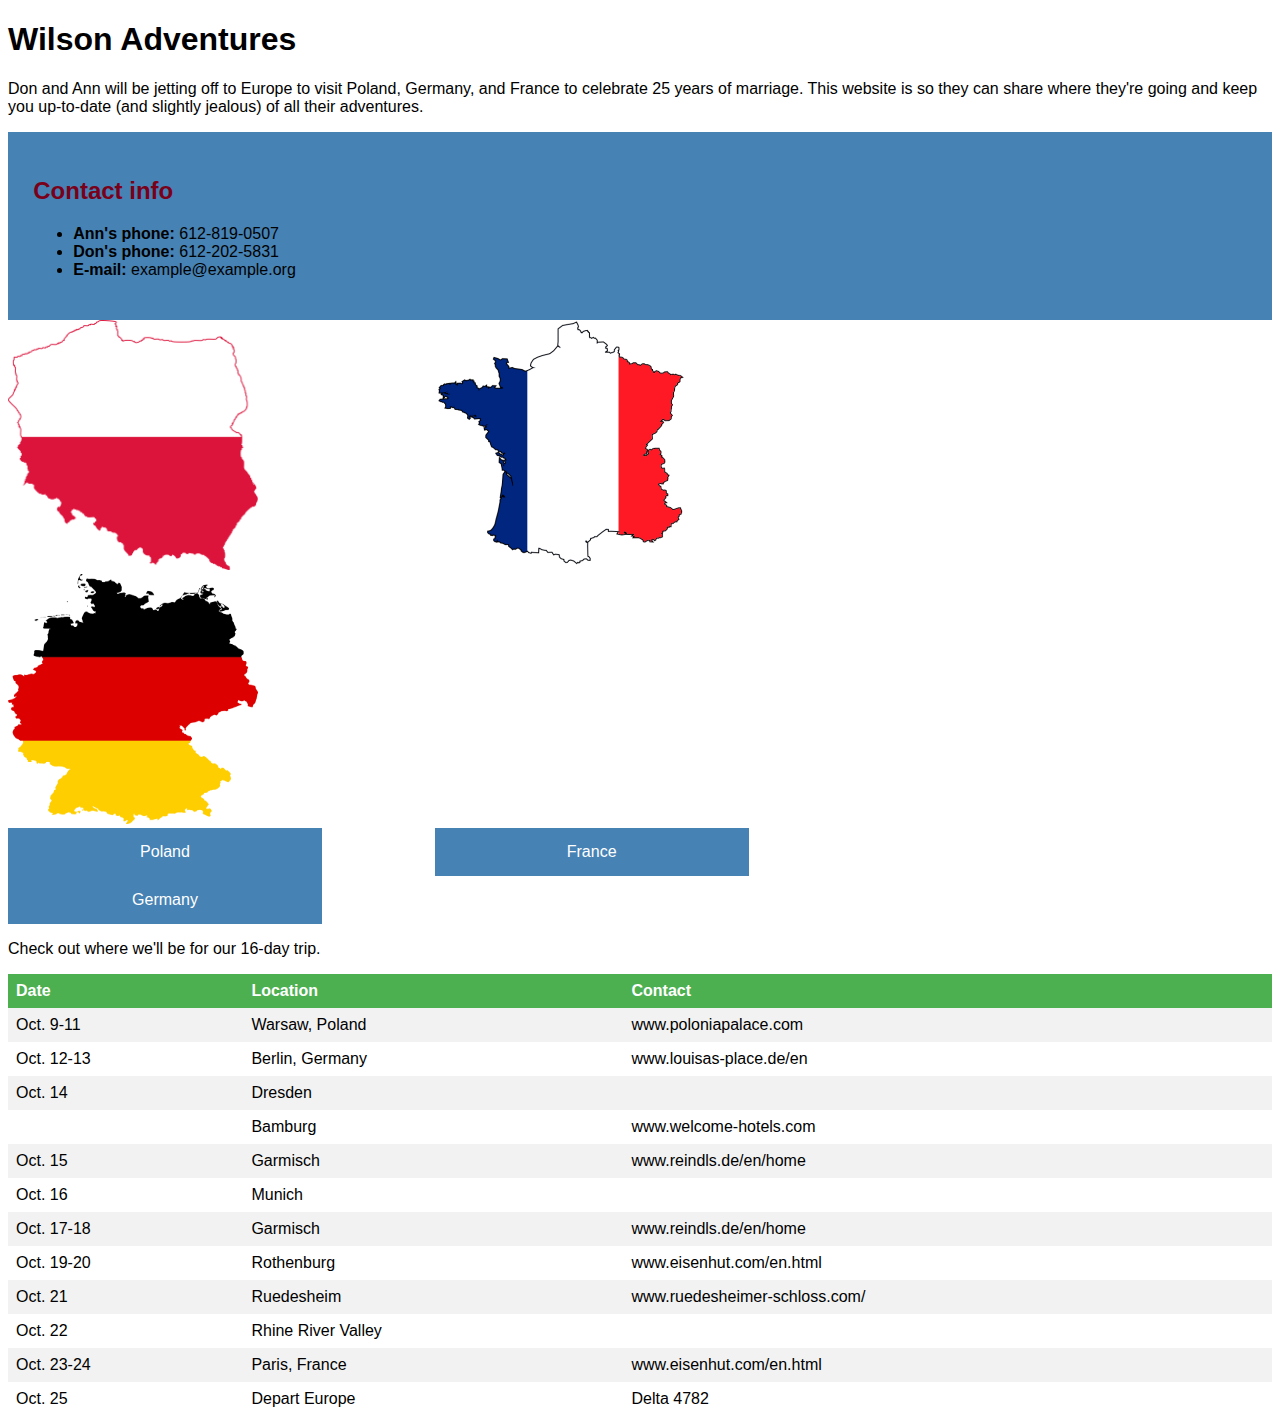
==== index.html @ e84bba54 "Table CSS" ====
<!doctype html>
<head>
  <title>Wilson Adventures</title>
  <link rel="stylesheet" type="text/css" href="styles.css">
</head>

<body>

<h1>Wilson Adventures</h1>

<p>Don and Ann will be jetting off to Europe to visit Poland, Germany, and France to celebrate 25 years of marriage. This website is so they can share where they're going and keep you up-to-date (and slightly jealous) of all their adventures.</p>
<div id="contact">
<h2>Contact info</h2>
<ul>
  <li><strong>Ann's phone:</strong> 612-819-0507</li>
  <li><strong>Don's phone:</strong> 612-202-5831</li>
  <li><strong>E-mail:</strong> example@example.org</li>
</ul>
</div>

<div class="newspaper">
<a href="poland.html"><img src="poland.png" alt="poland map" style="width:250px;height:250px;"></a>

<a href="germany.html"><img src="germany-flag.png" alt="germany map" style="width:250px;height:250px;"></a>

<a href="france.html"><img src="france.png" alt="france map" style="width:250px;height:250px;"></a>
</div>

<div class="newspaper">
<a href="link" class="button">Poland</a>
<a href="link" class="button">Germany</a>
<a href="link" class="button">France</a>
</div>

<p>Check out where we'll be for our 16-day trip.</p>


<table style="width:100%">
  <tr>
    <th>Date</th>
    <th>Location</th>
    <th>Contact</th>
  </tr>
  <tr>
    <td>Oct. 9-11</td>
    <td>Warsaw, Poland</td>
    <td>www.poloniapalace.com</td>
  </tr>
  <tr>
    <td>Oct. 12-13</td>
    <td>Berlin, Germany</td>
    <td>www.louisas-place.de/en</td>
  </tr>
  <tr>
    <td>Oct. 14</td>
    <td>Dresden</td>
    <td></td>
  </tr>
  <tr>
    <td></td>
    <td>Bamburg</td>
    <td>www.welcome-hotels.com</td>
  </tr>
  <tr>
    <td>Oct. 15</td>
    <td>Garmisch</td>
    <td>www.reindls.de/en/home</td>
  </tr>
  <tr>
    <td>Oct. 16</td>
    <td>Munich</td>
    <td></td>
  </tr>
  <tr>
    <td>Oct. 17-18</td>
    <td>Garmisch</td>
    <td>www.reindls.de/en/home</td>
  </tr>
  <tr>
    <td>Oct. 19-20</td>
    <td>Rothenburg</td>
    <td>www.eisenhut.com/en.html</td>
  </tr>
  <tr>
    <td>Oct. 21</td>
    <td>Ruedesheim</td>
    <td>www.ruedesheimer-schloss.com/</td>
  </tr>
  <tr>
    <td>Oct. 22</td>
    <td>Rhine River Valley</td>
    <td></td>
  </tr>
  <tr>
    <td>Oct. 23-24</td>
    <td>Paris, France</td>
    <td>www.eisenhut.com/en.html</td>
  <tr>
    <td>Oct. 25</td>
    <td>Depart Europe</td>
    <td>Delta 4782</td>
  </tr>
  </tr>
</table>
</body>
</html>


</body>
</html>
---- styles.css ----
body {
  font-family: "Helvetica", sans-serif;
}

h2 {
  color: #7A0019;
}

#contact {
  background-color: #4682B4;
  padding: 2%;
}

.newspaper {
    -webkit-column-count: 3;
    -moz-column-count: 3;
    column-count: 3;
}

.button {
    background-color: #4682B4;
    border: none;
    color: white;
    padding: 15px 32px;
    text-align: center;
    text-decoration: none;
    display: inline-block;
    font-size: 16px;
    width: 250px;
}

table {
    border-collapse: collapse;
    width: 100%;
}

th, td {
    text-align: left;
    padding: 8px;
}
tr:nth-child(even){background-color: #f2f2f2}

th {
    background-color: #4CAF50;
    color: white;
}
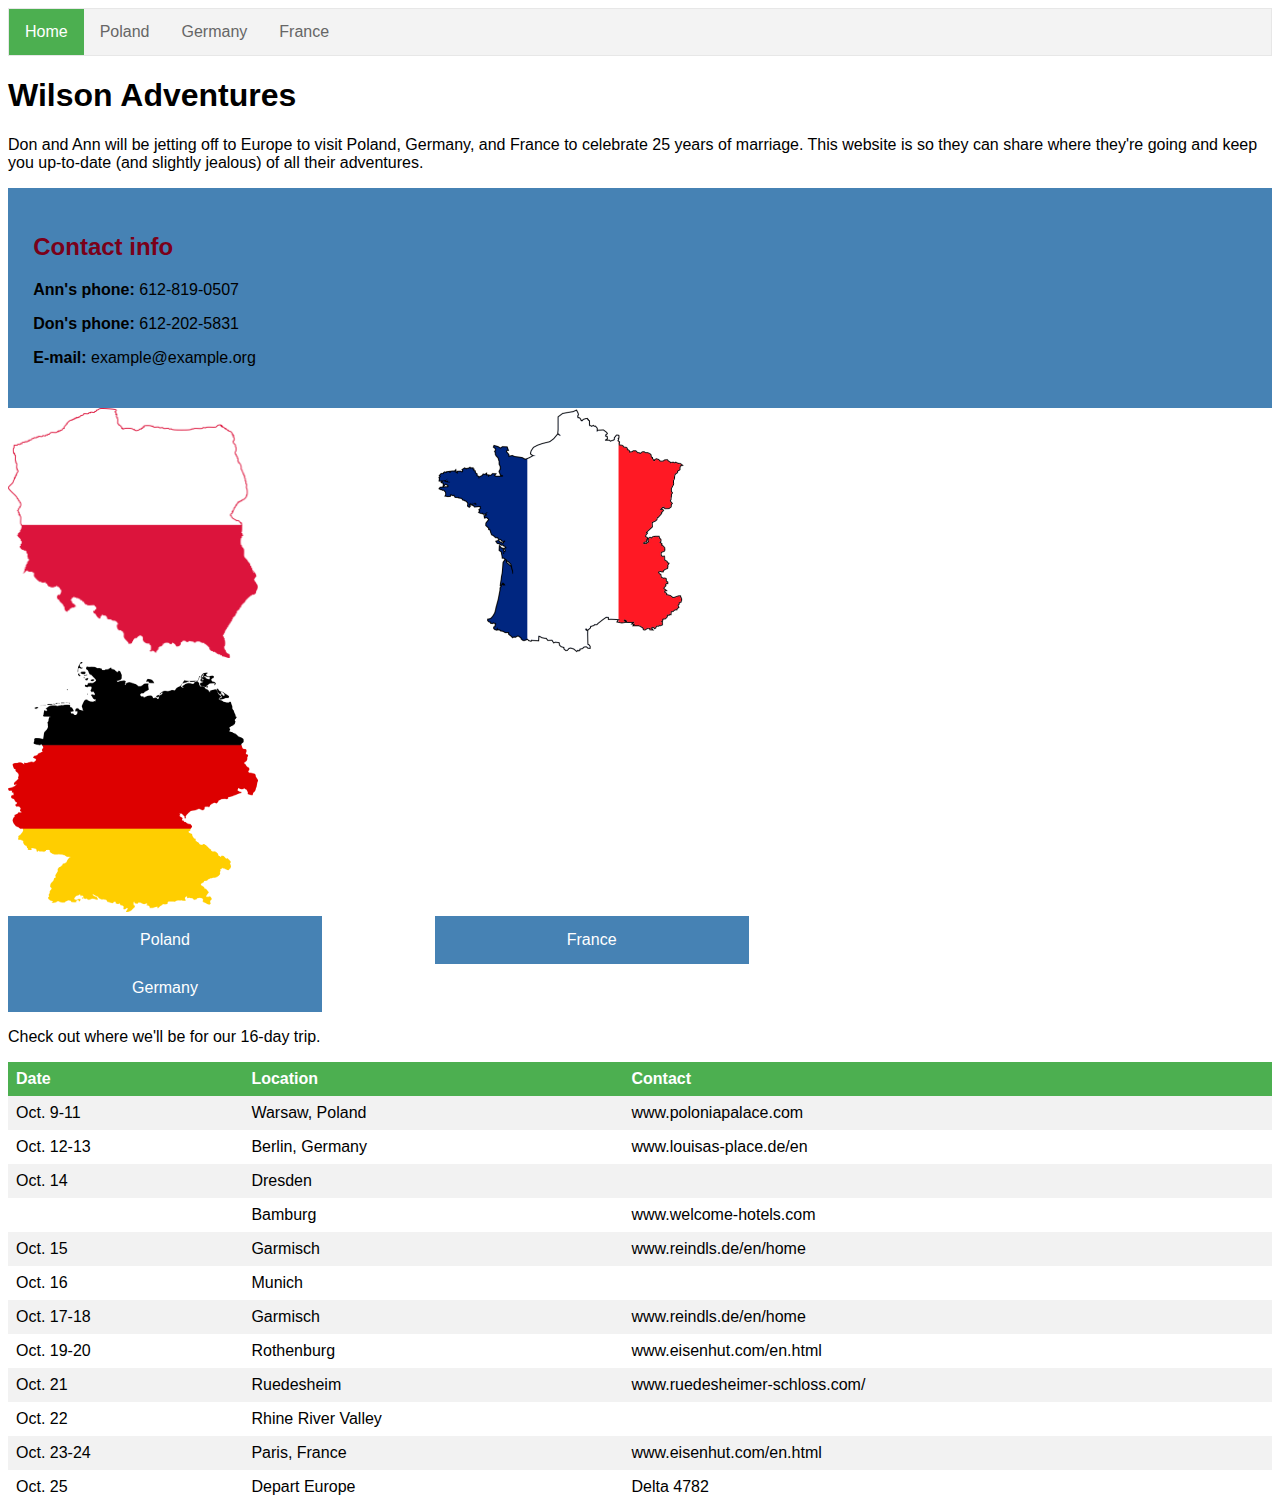
==== commit c3ab508f: "Added menu bar" ====
--- a/index.html
+++ b/index.html
@@ -1,5 +1,12 @@
 <!doctype html>
 <head>
+  <ul>
+  <li><a class="active" href="index.html">Home</a></li>
+  <li><a href="poland.html">Poland</a></li>
+  <li><a href="germany.html">Germany</a></li>
+  <li><a href="france.html">France</a></li>
+</ul>
+
   <title>Wilson Adventures</title>
   <link rel="stylesheet" type="text/css" href="styles.css">
 </head>
@@ -11,10 +18,9 @@
 <p>Don and Ann will be jetting off to Europe to visit Poland, Germany, and France to celebrate 25 years of marriage. This website is so they can share where they're going and keep you up-to-date (and slightly jealous) of all their adventures.</p>
 <div id="contact">
 <h2>Contact info</h2>
-<ul>
-  <li><strong>Ann's phone:</strong> 612-819-0507</li>
-  <li><strong>Don's phone:</strong> 612-202-5831</li>
-  <li><strong>E-mail:</strong> example@example.org</li>
+  <p><strong>Ann's phone:</strong> 612-819-0507</p>
+  <p><strong>Don's phone:</strong> 612-202-5831</p>
+  <p><strong>E-mail:</strong> example@example.org</p>
 </ul>
 </div>
 
@@ -27,9 +33,9 @@
 </div>
 
 <div class="newspaper">
-<a href="link" class="button">Poland</a>
-<a href="link" class="button">Germany</a>
-<a href="link" class="button">France</a>
+<a href="poland.html" class="button">Poland</a>
+<a href="germany.html" class="button">Germany</a>
+<a href="france.html" class="button">France</a>
 </div>
 
 <p>Check out where we'll be for our 16-day trip.</p>
--- a/styles.css
+++ b/styles.css
@@ -1,5 +1,35 @@
 body {
   font-family: "Helvetica", sans-serif;
+}
+
+ul {
+    list-style-type: none;
+    margin: 0;
+    padding: 0;
+    overflow: hidden;
+    border: 1px solid #e7e7e7;
+    background-color: #f3f3f3;
+}
+
+li {
+    float: left;
+}
+
+li a {
+    display: block;
+    color: #666;
+    text-align: center;
+    padding: 14px 16px;
+    text-decoration: none;
+}
+
+li a:hover:not(.active) {
+    background-color: #ddd;
+}
+
+li a.active {
+    color: white;
+    background-color: #4CAF50;
 }
 
 h2 {
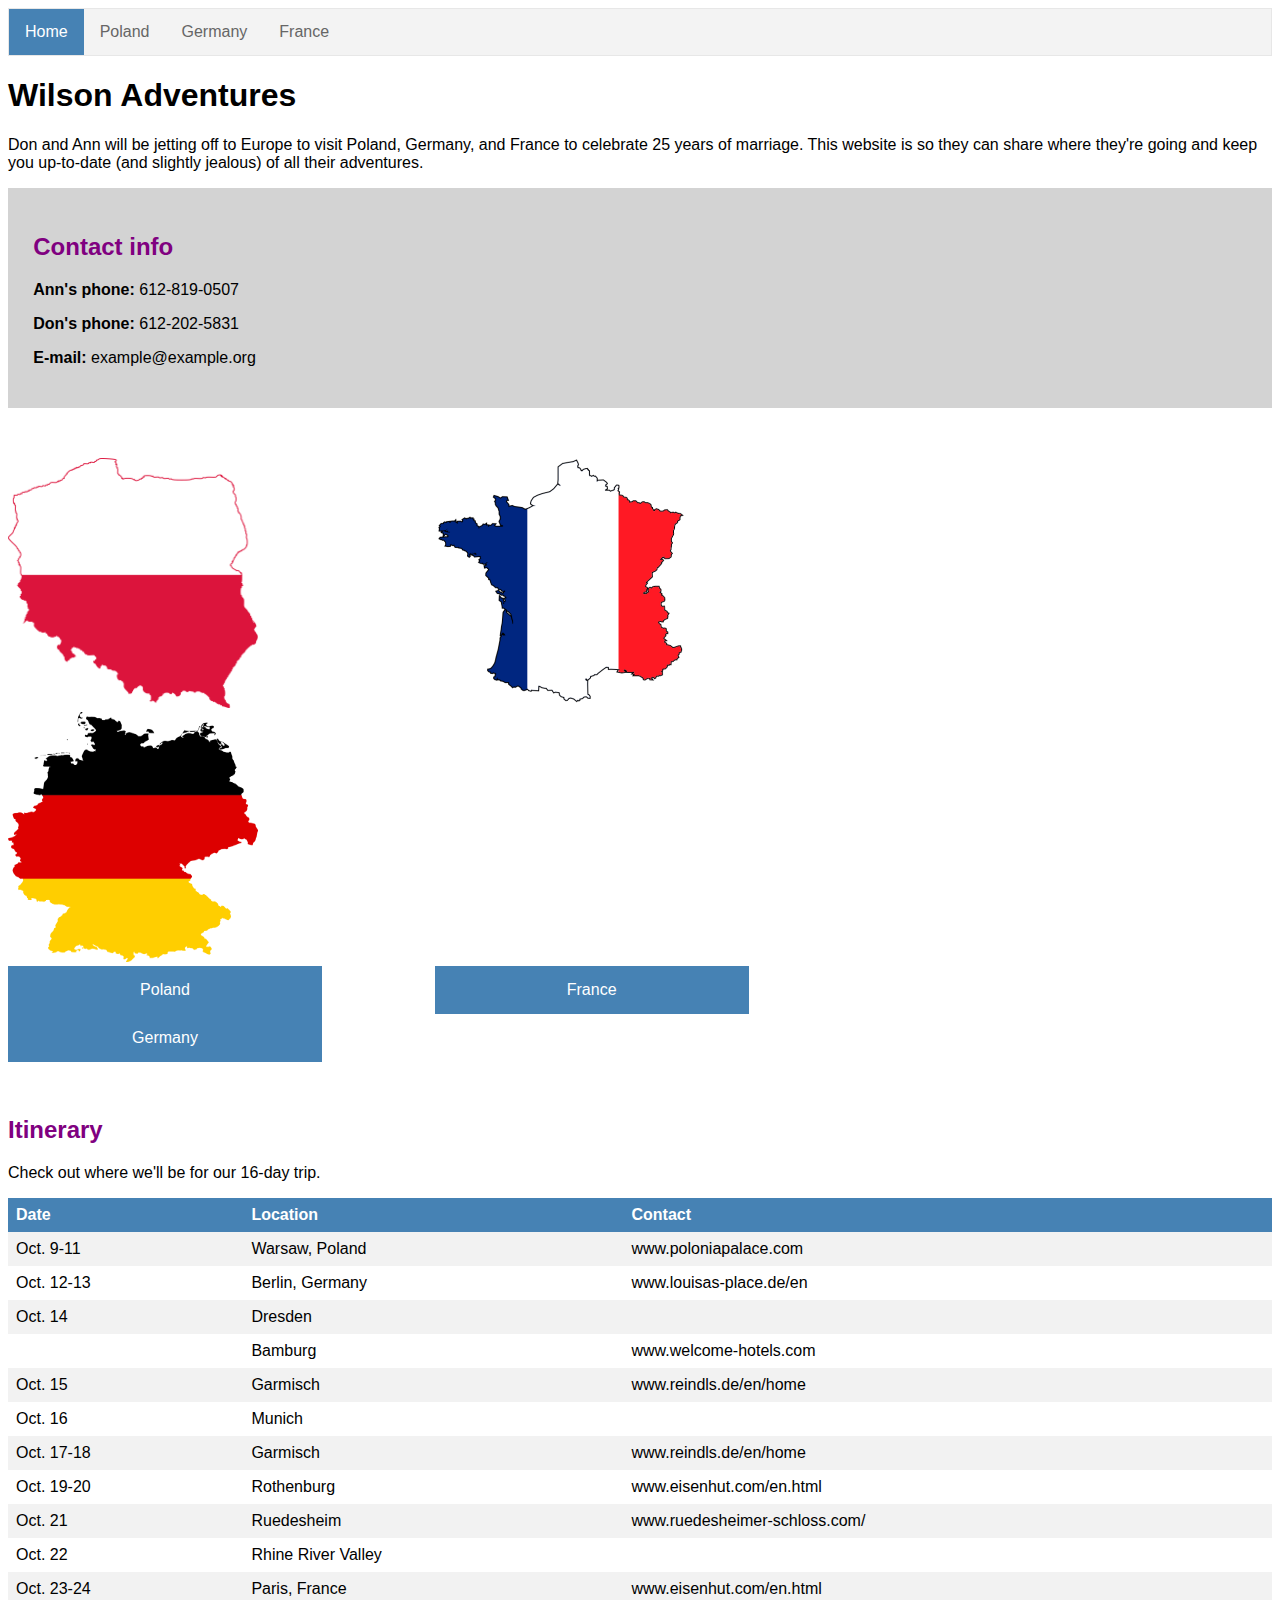
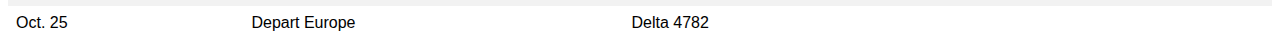
==== commit f3673186: "CSS changes and formatting homepage" ====
--- a/index.html
+++ b/index.html
@@ -23,6 +23,7 @@
   <p><strong>E-mail:</strong> example@example.org</p>
 </ul>
 </div>
+<p>&nbsp;</p>
 
 <div class="newspaper">
 <a href="poland.html"><img src="poland.png" alt="poland map" style="width:250px;height:250px;"></a>
@@ -37,9 +38,10 @@
 <a href="germany.html" class="button">Germany</a>
 <a href="france.html" class="button">France</a>
 </div>
+<p>&nbsp;</p>
 
+<h2>Itinerary</h2>
 <p>Check out where we'll be for our 16-day trip.</p>
-
 
 <table style="width:100%">
   <tr>
--- a/styles.css
+++ b/styles.css
@@ -29,15 +29,19 @@
 
 li a.active {
     color: white;
-    background-color: #4CAF50;
+    background-color: #4682B4;
 }
 
 h2 {
-  color: #7A0019;
+  color: #800080;
+}
+
+h3 {
+  color: #808080;
 }
 
 #contact {
-  background-color: #4682B4;
+  background-color: #D3D3D3;
   padding: 2%;
 }
 
@@ -71,6 +75,6 @@
 tr:nth-child(even){background-color: #f2f2f2}
 
 th {
-    background-color: #4CAF50;
+    background-color: #4682B4;
     color: white;
 }
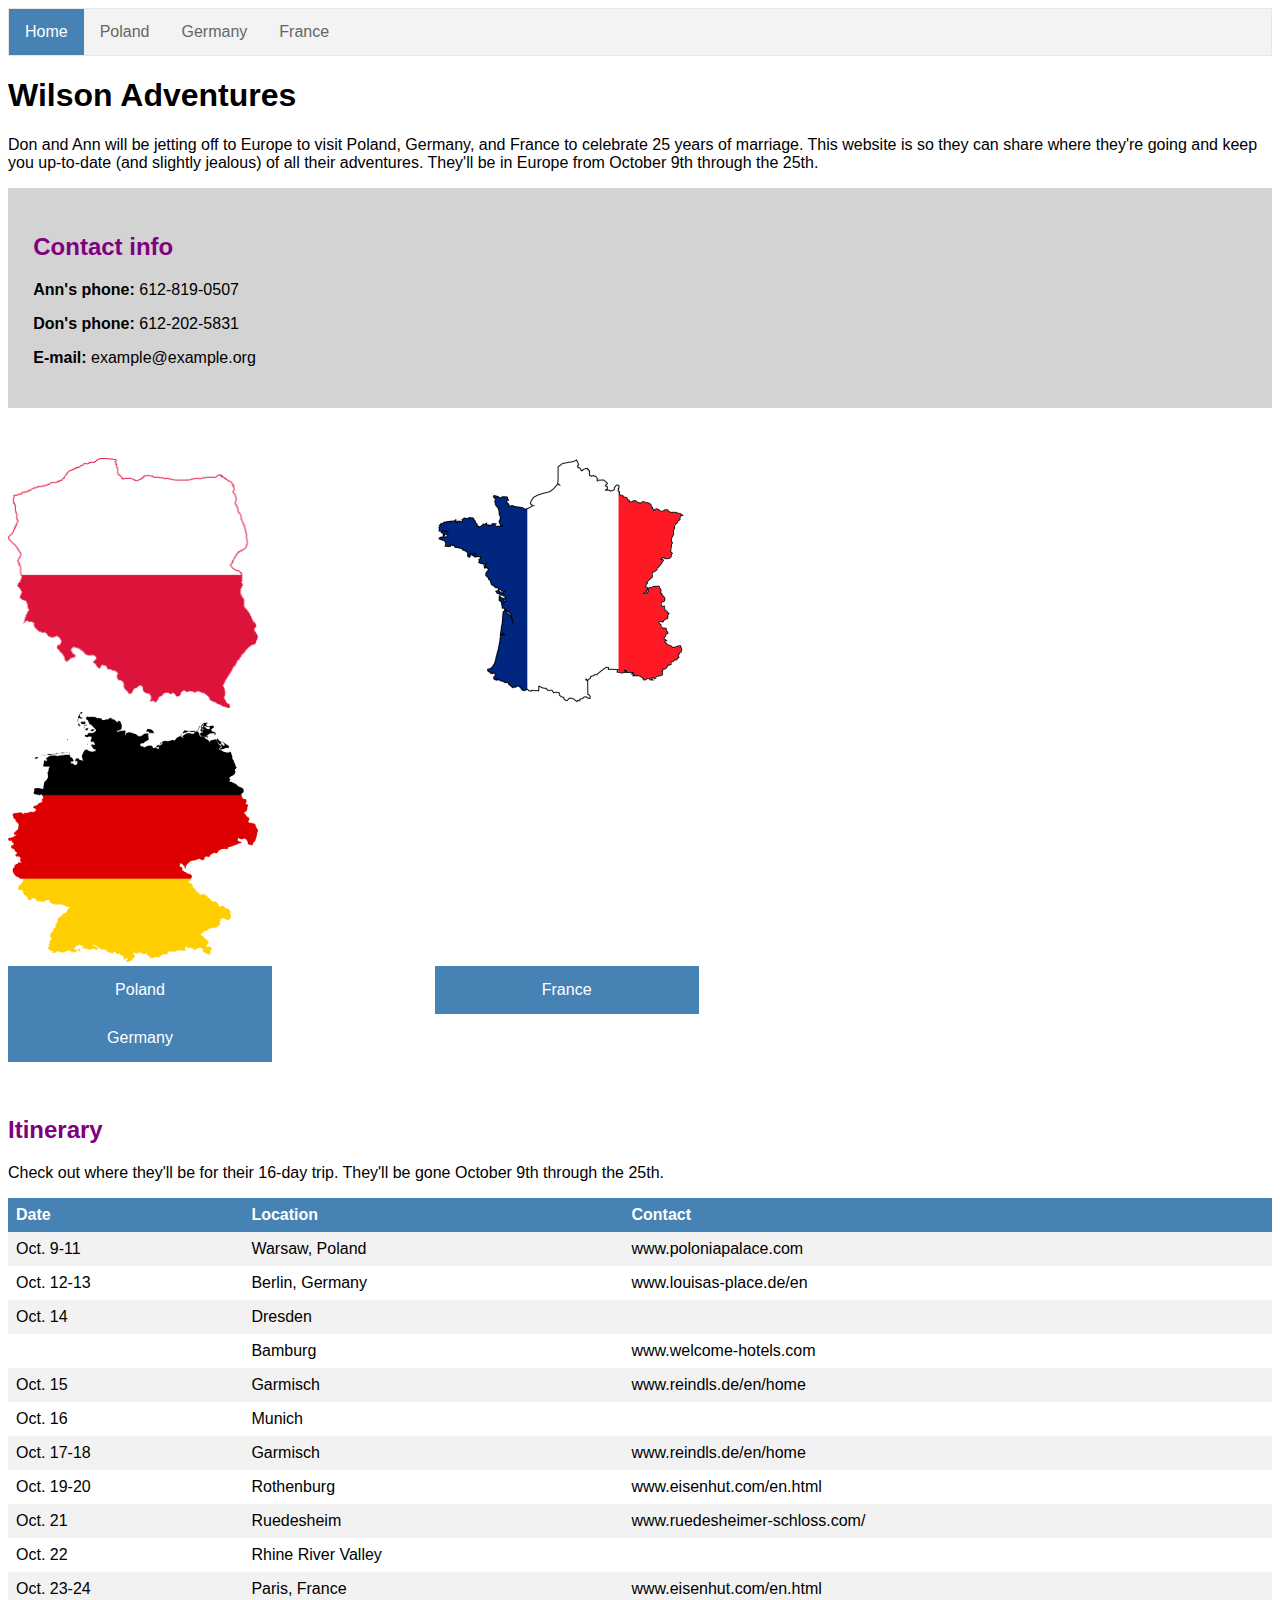
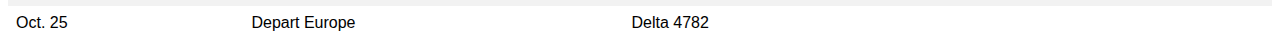
==== commit de258910: "Dates" ====
--- a/index.html
+++ b/index.html
@@ -15,7 +15,7 @@
 
 <h1>Wilson Adventures</h1>
 
-<p>Don and Ann will be jetting off to Europe to visit Poland, Germany, and France to celebrate 25 years of marriage. This website is so they can share where they're going and keep you up-to-date (and slightly jealous) of all their adventures.</p>
+<p>Don and Ann will be jetting off to Europe to visit Poland, Germany, and France to celebrate 25 years of marriage. This website is so they can share where they're going and keep you up-to-date (and slightly jealous) of all their adventures. They'll be in Europe from October 9th through the 25th.</p>
 <div id="contact">
 <h2>Contact info</h2>
   <p><strong>Ann's phone:</strong> 612-819-0507</p>
@@ -41,7 +41,7 @@
 <p>&nbsp;</p>
 
 <h2>Itinerary</h2>
-<p>Check out where we'll be for our 16-day trip.</p>
+<p>Check out where they'll be for their 16-day trip. They'll be gone October 9th through the 25th.</p>
 
 <table style="width:100%">
   <tr>
--- a/styles.css
+++ b/styles.css
@@ -40,6 +40,10 @@
   color: #808080;
 }
 
+h4 {
+  font-size: 14px;
+  color: #000000
+}
 #contact {
   background-color: #D3D3D3;
   padding: 2%;
@@ -60,7 +64,7 @@
     text-decoration: none;
     display: inline-block;
     font-size: 16px;
-    width: 250px;
+    width: 200px;
 }
 
 table {
@@ -78,3 +82,26 @@
     background-color: #4682B4;
     color: white;
 }
+div.img {
+    margin: 5px;
+    border: 1px solid #ccc;
+    float: left;
+    width: 180px;
+}
+
+div.img:hover {
+    border: 1px solid #777;
+}
+
+div.img img {
+    width: 100%;
+    height: auto;
+}
+
+div.desc {
+    padding: 15px;
+    text-align: center;
+}
+div.clear {
+    clear:both;
+}
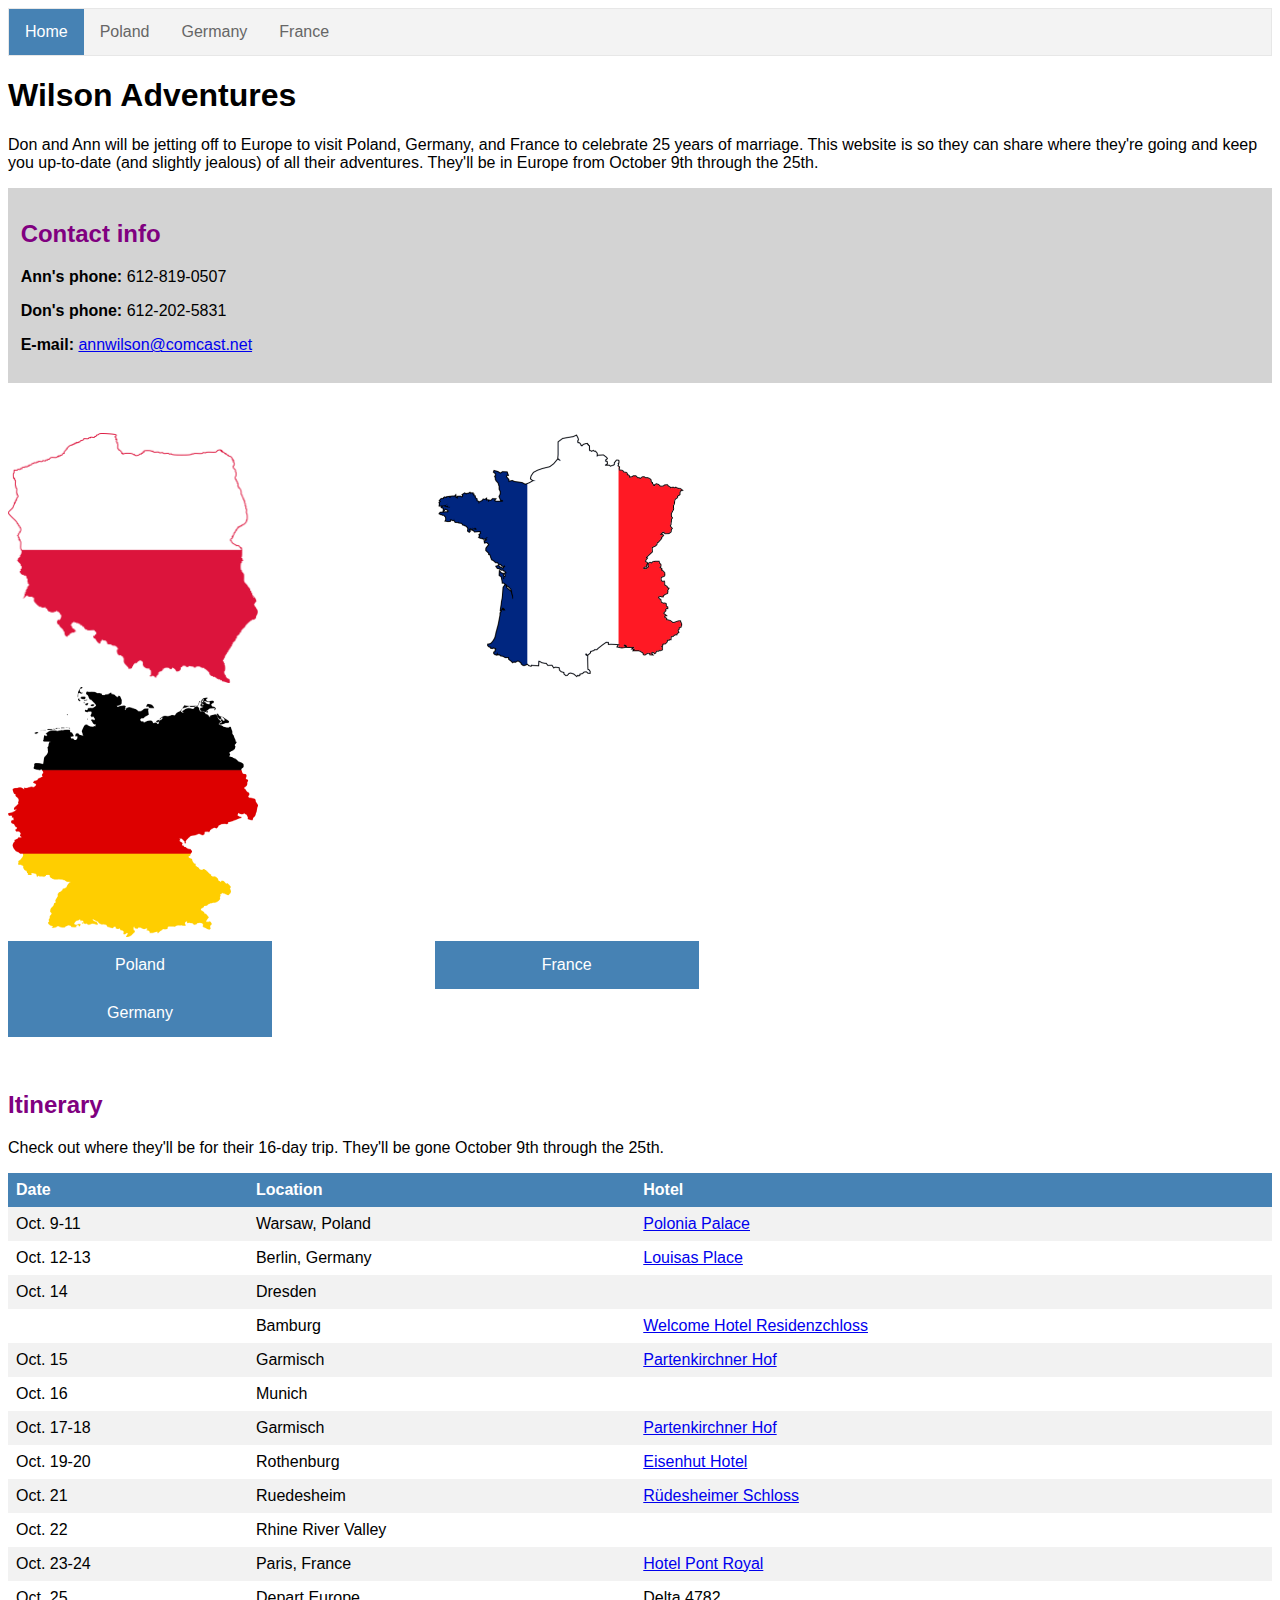
==== commit fd842d71: "Links" ====
--- a/index.html
+++ b/index.html
@@ -20,7 +20,7 @@
 <h2>Contact info</h2>
   <p><strong>Ann's phone:</strong> 612-819-0507</p>
   <p><strong>Don's phone:</strong> 612-202-5831</p>
-  <p><strong>E-mail:</strong> example@example.org</p>
+  <p><strong>E-mail: </strong><a href="mailto:annwilson@comcast.net"> annwilson@comcast.net</a></p>
 </ul>
 </div>
 <p>&nbsp;</p>
@@ -47,17 +47,17 @@
   <tr>
     <th>Date</th>
     <th>Location</th>
-    <th>Contact</th>
+    <th>Hotel</th>
   </tr>
   <tr>
     <td>Oct. 9-11</td>
     <td>Warsaw, Poland</td>
-    <td>www.poloniapalace.com</td>
+    <td><a href="www.poloniapalace.com">Polonia Palace</a></td>
   </tr>
   <tr>
     <td>Oct. 12-13</td>
     <td>Berlin, Germany</td>
-    <td>www.louisas-place.de/en</td>
+    <td><a href="www.louisas-place.de/en">Louisas Place</a></td>
   </tr>
   <tr>
     <td>Oct. 14</td>
@@ -67,12 +67,12 @@
   <tr>
     <td></td>
     <td>Bamburg</td>
-    <td>www.welcome-hotels.com</td>
+    <td><a href="www.welcome-hotels.com"> Welcome Hotel Residenzchloss</a></td>
   </tr>
   <tr>
     <td>Oct. 15</td>
     <td>Garmisch</td>
-    <td>www.reindls.de/en/home</td>
+    <td><a href="www.reindls.de/en/home">Partenkirchner Hof</a></td>
   </tr>
   <tr>
     <td>Oct. 16</td>
@@ -82,17 +82,17 @@
   <tr>
     <td>Oct. 17-18</td>
     <td>Garmisch</td>
-    <td>www.reindls.de/en/home</td>
+    <td><a href="www.reindls.de/en/home">Partenkirchner Hof</a></td>
   </tr>
   <tr>
     <td>Oct. 19-20</td>
     <td>Rothenburg</td>
-    <td>www.eisenhut.com/en.html</td>
+    <td><a href="www.eisenhut.com/en.html"> Eisenhut Hotel</a></td>
   </tr>
   <tr>
     <td>Oct. 21</td>
     <td>Ruedesheim</td>
-    <td>www.ruedesheimer-schloss.com/</td>
+    <td><a href="www.ruedesheimer-schloss.com/">R&uuml;desheimer Schloss</a></td>
   </tr>
   <tr>
     <td>Oct. 22</td>
@@ -102,7 +102,7 @@
   <tr>
     <td>Oct. 23-24</td>
     <td>Paris, France</td>
-    <td>www.eisenhut.com/en.html</td>
+    <td><a href="www.eisenhut.com/en.html">Hotel Pont Royal</a></td>
   <tr>
     <td>Oct. 25</td>
     <td>Depart Europe</td>
--- a/styles.css
+++ b/styles.css
@@ -46,7 +46,7 @@
 }
 #contact {
   background-color: #D3D3D3;
-  padding: 2%;
+  padding: 1%;
 }
 
 .newspaper {
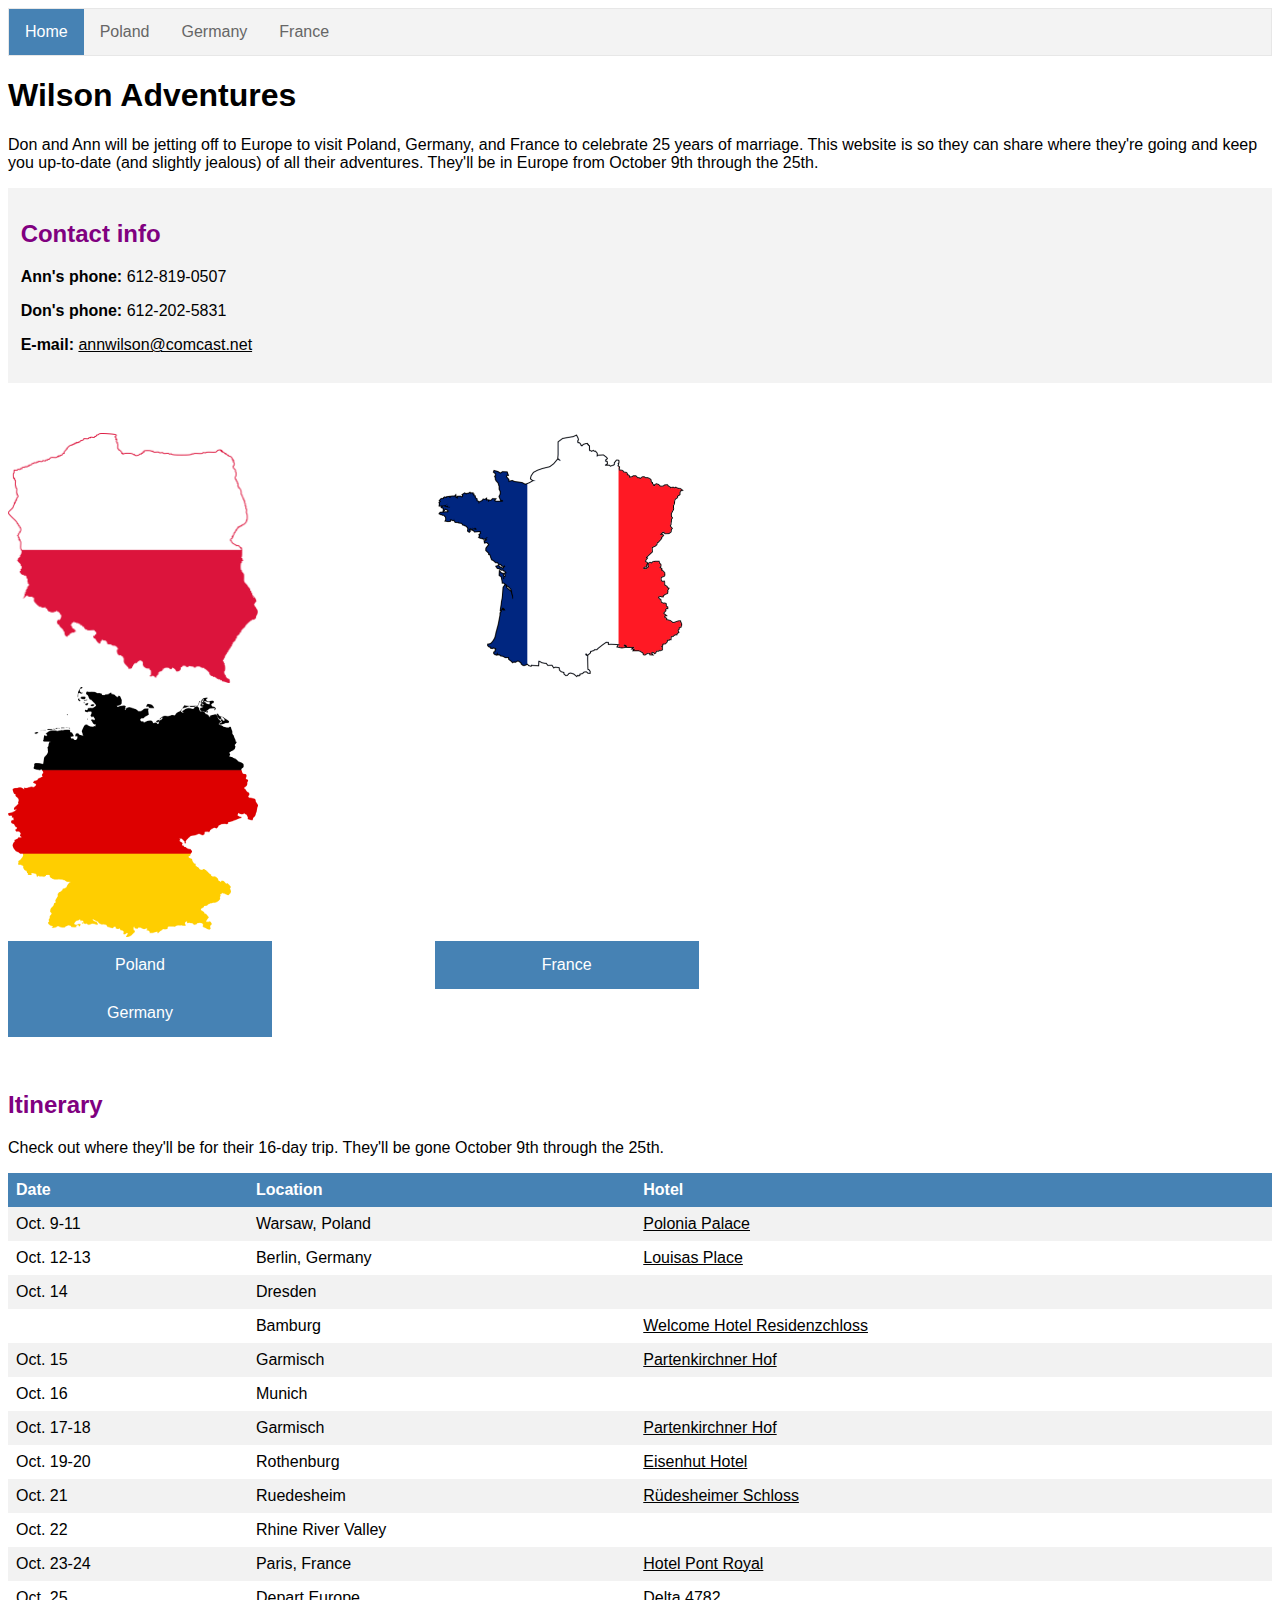
==== commit 63cb72e6: "Fixing links" ====
--- a/index.html
+++ b/index.html
@@ -52,12 +52,12 @@
   <tr>
     <td>Oct. 9-11</td>
     <td>Warsaw, Poland</td>
-    <td><a href="www.poloniapalace.com">Polonia Palace</a></td>
+    <td><a href="http://www.poloniapalace.com/en/default.html">Polonia Palace</a></td>
   </tr>
   <tr>
     <td>Oct. 12-13</td>
     <td>Berlin, Germany</td>
-    <td><a href="www.louisas-place.de/en">Louisas Place</a></td>
+    <td><a href="http://www.louisas-place.de/en/">Louisas Place</a></td>
   </tr>
   <tr>
     <td>Oct. 14</td>
--- a/styles.css
+++ b/styles.css
@@ -45,7 +45,7 @@
   color: #000000
 }
 #contact {
-  background-color: #D3D3D3;
+  background-color: #f3f3f3;
   padding: 1%;
 }
 
@@ -105,3 +105,6 @@
 div.clear {
     clear:both;
 }
+a {
+    color: black;
+}
